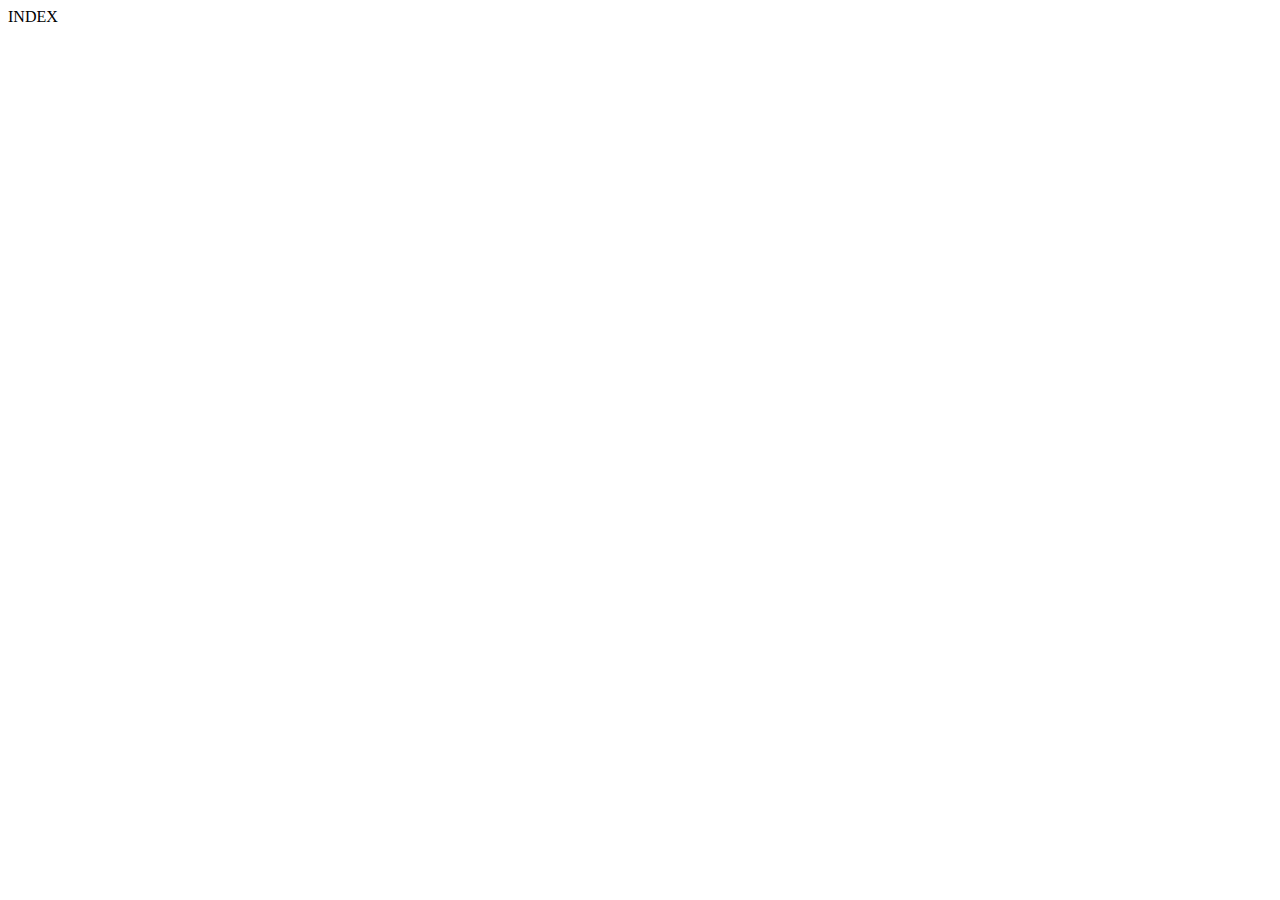
==== index.html @ c38ebdab "Add files via upload" ====
<!DOCTYPE html>
<html lang="en">
<head>
    <meta charset="UTF-8">
    <meta http-equiv="X-UA-Compatible" content="IE=edge">
    <meta name="viewport" content="width=device-width, initial-scale=1.0">
    <title>Document</title>
</head>
<body>
    INDEX
</body>
</html>
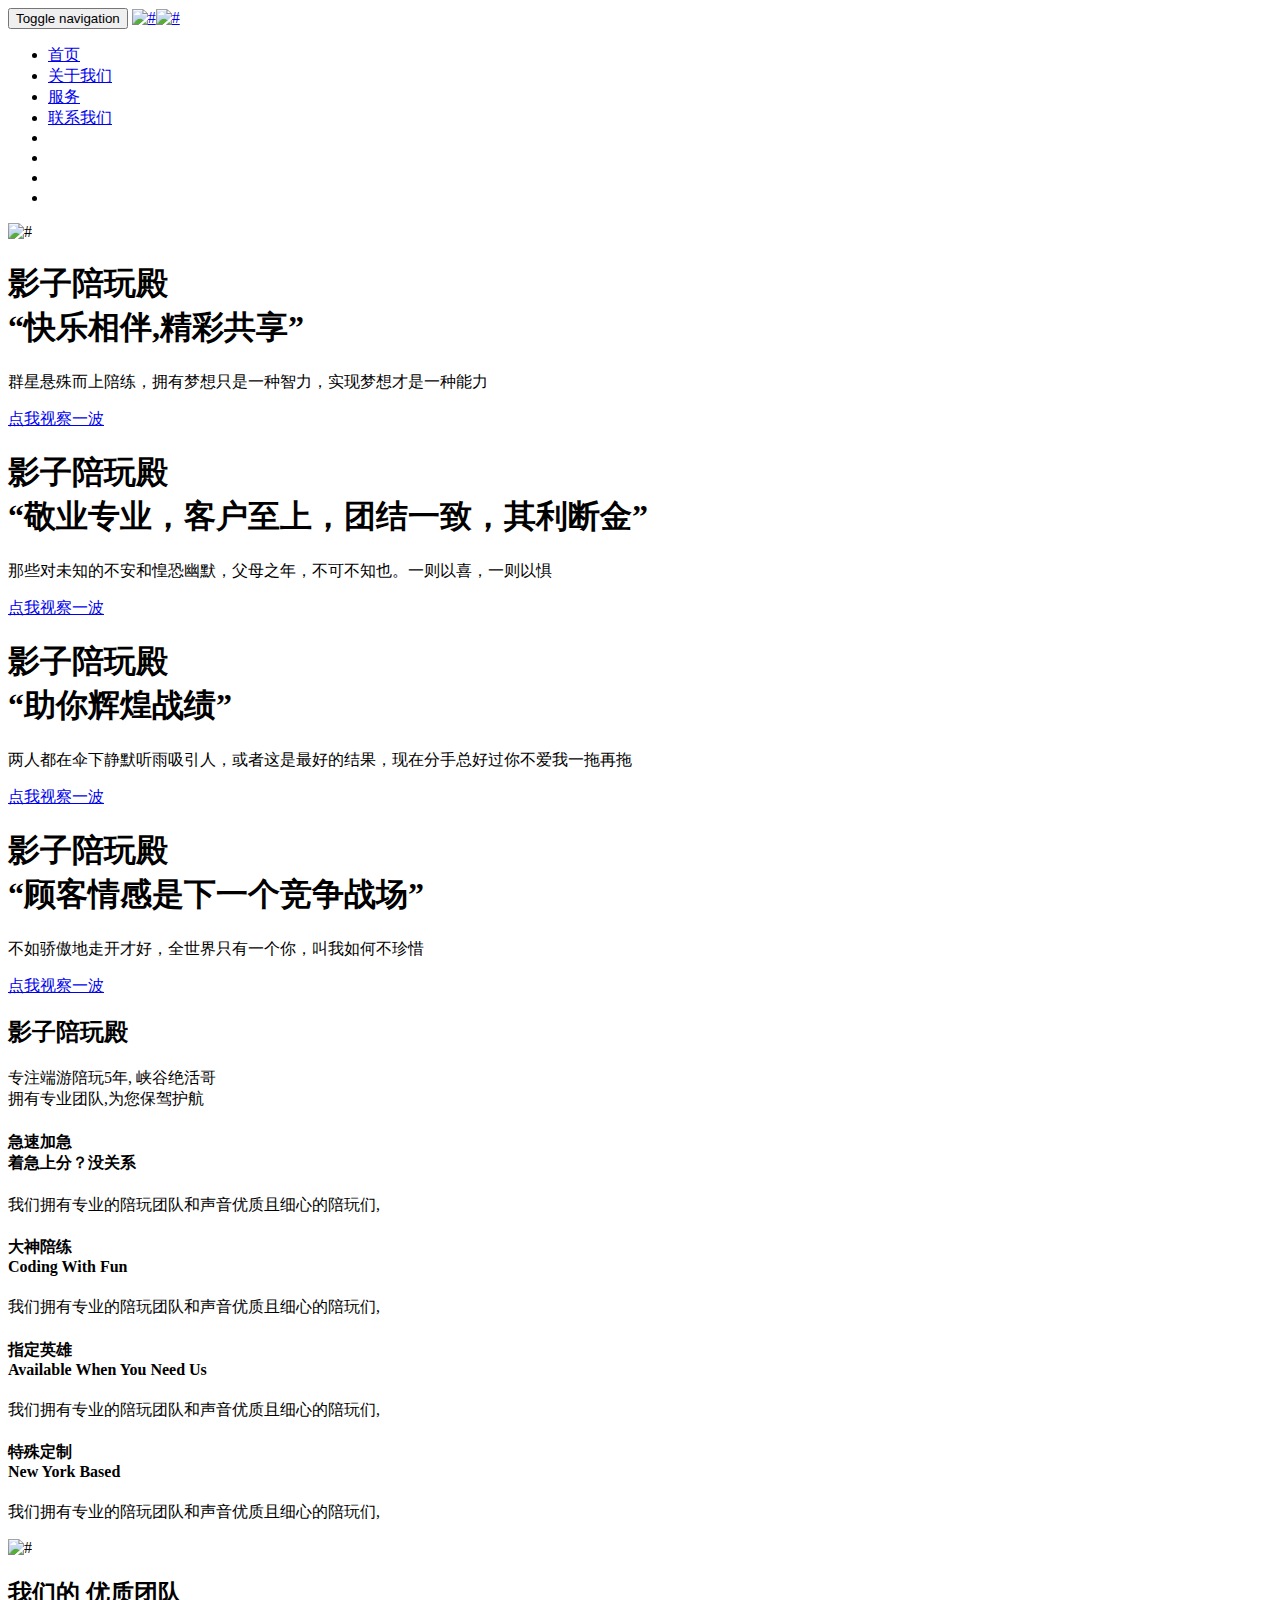
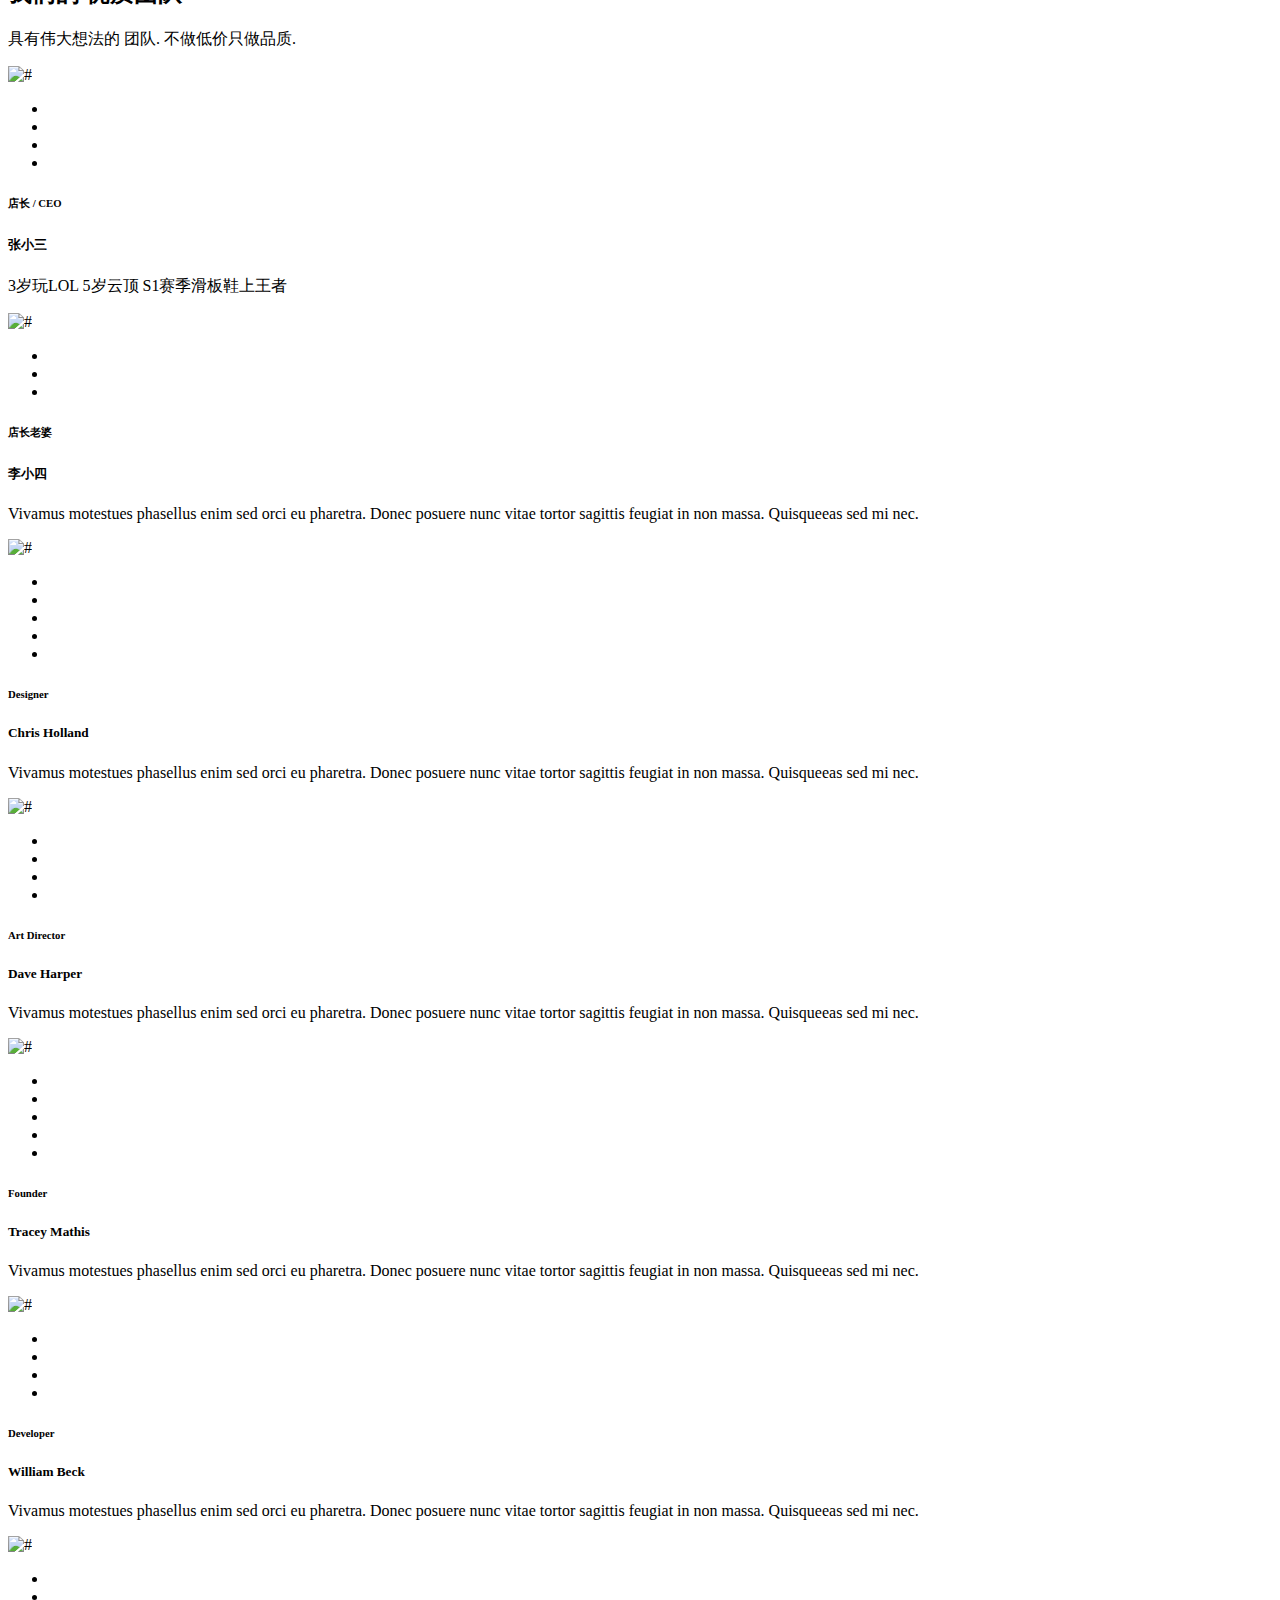
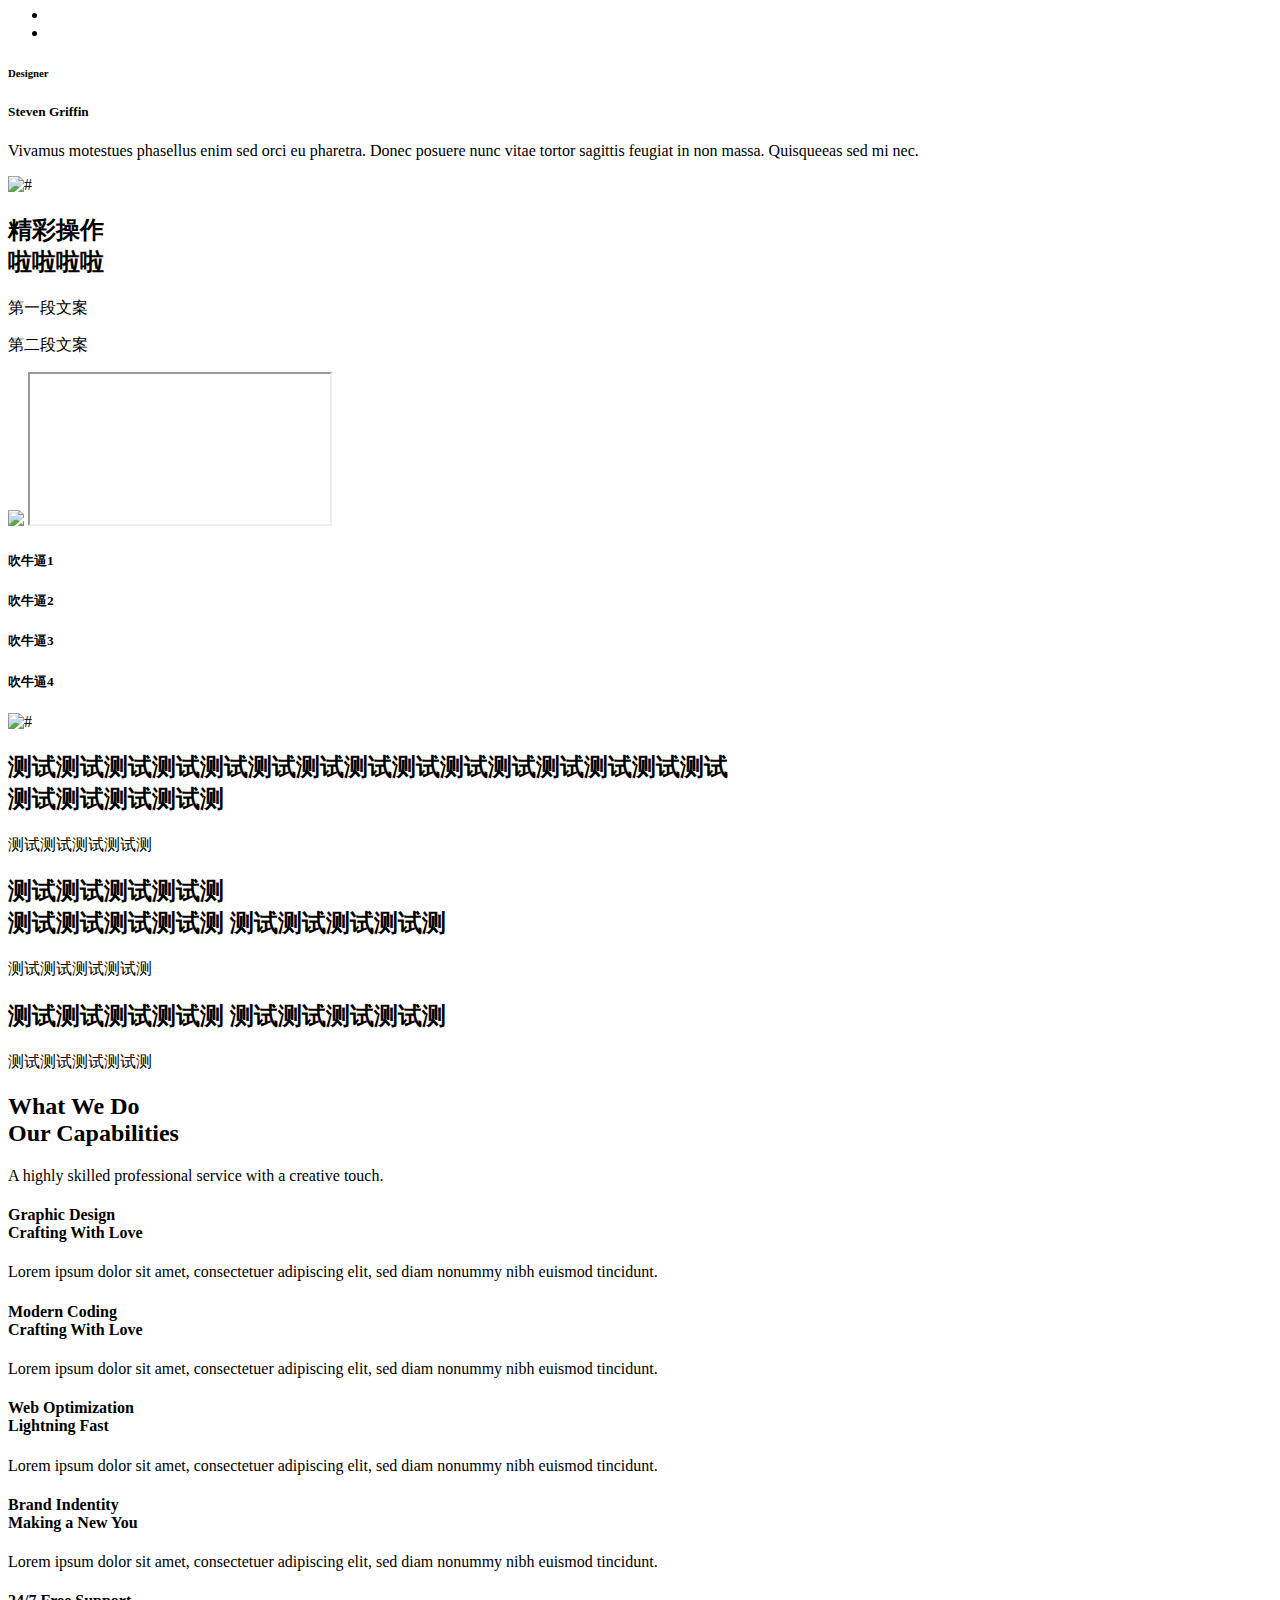
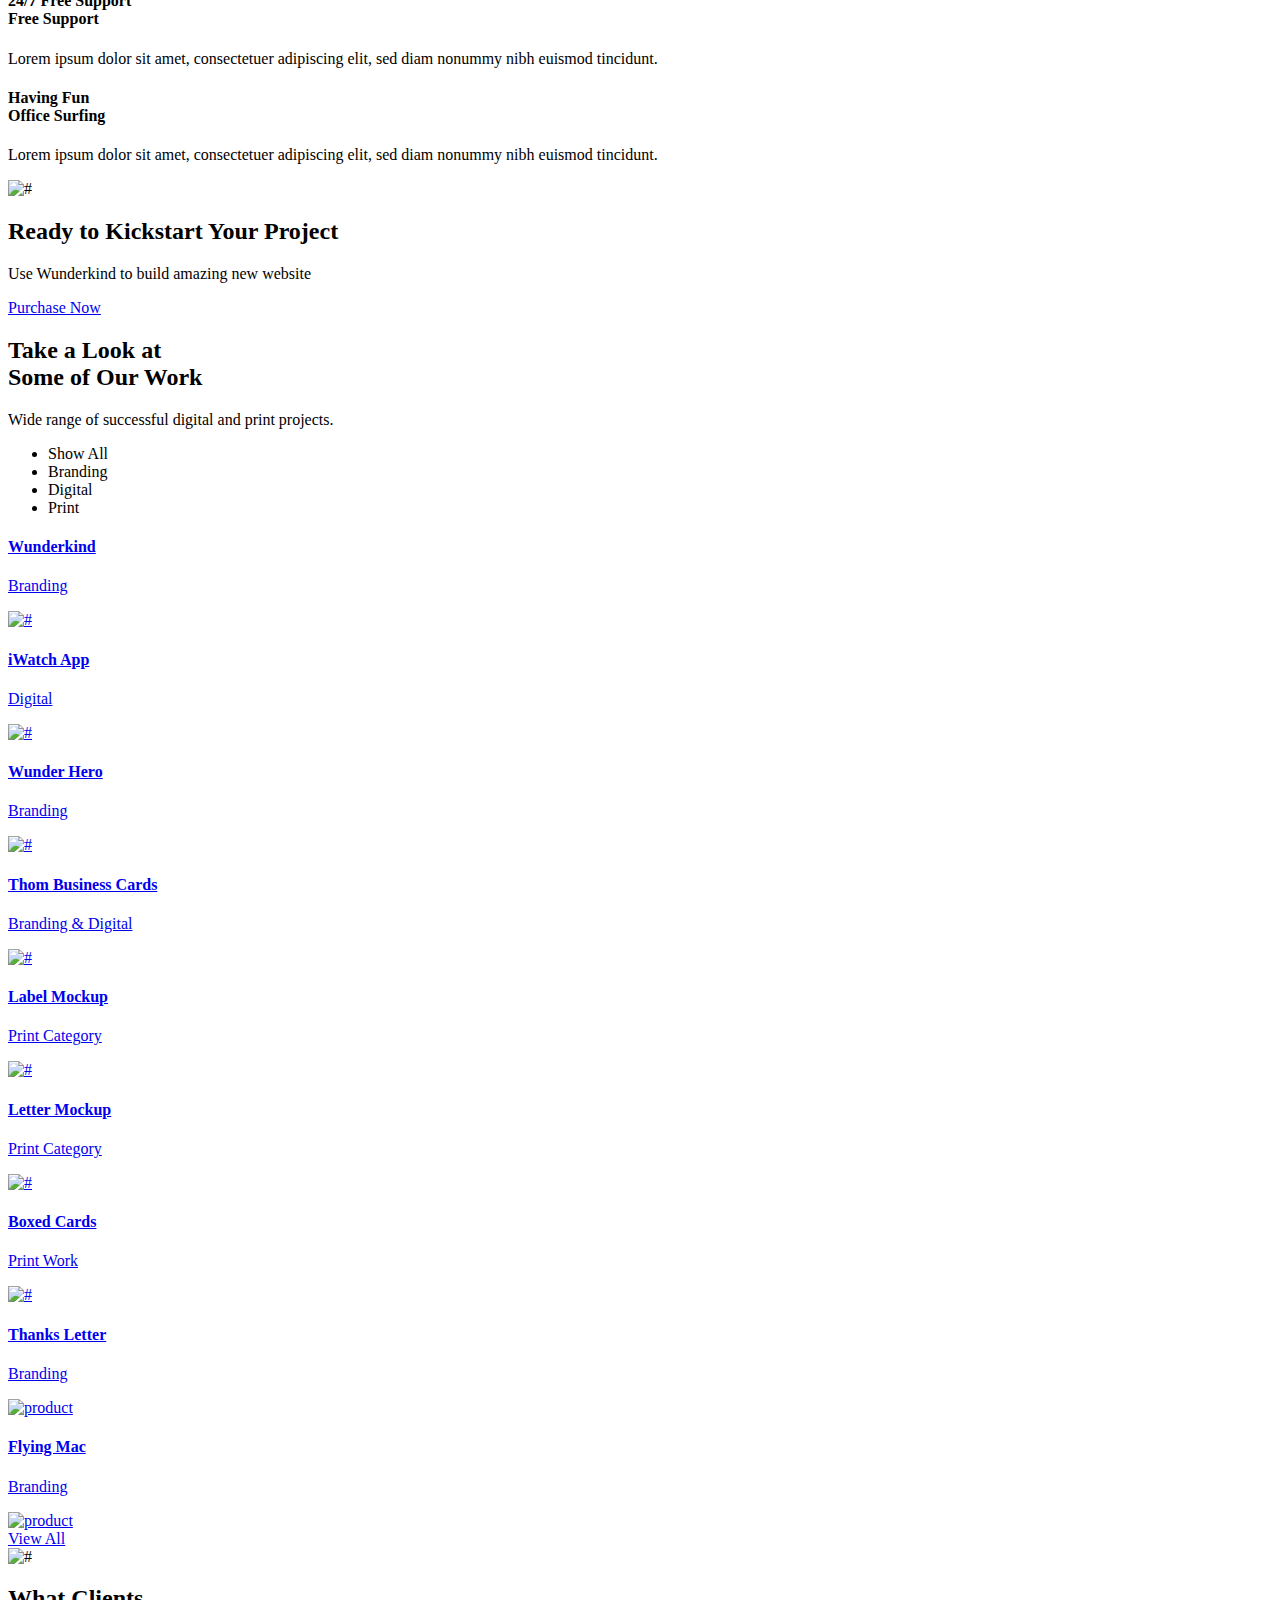
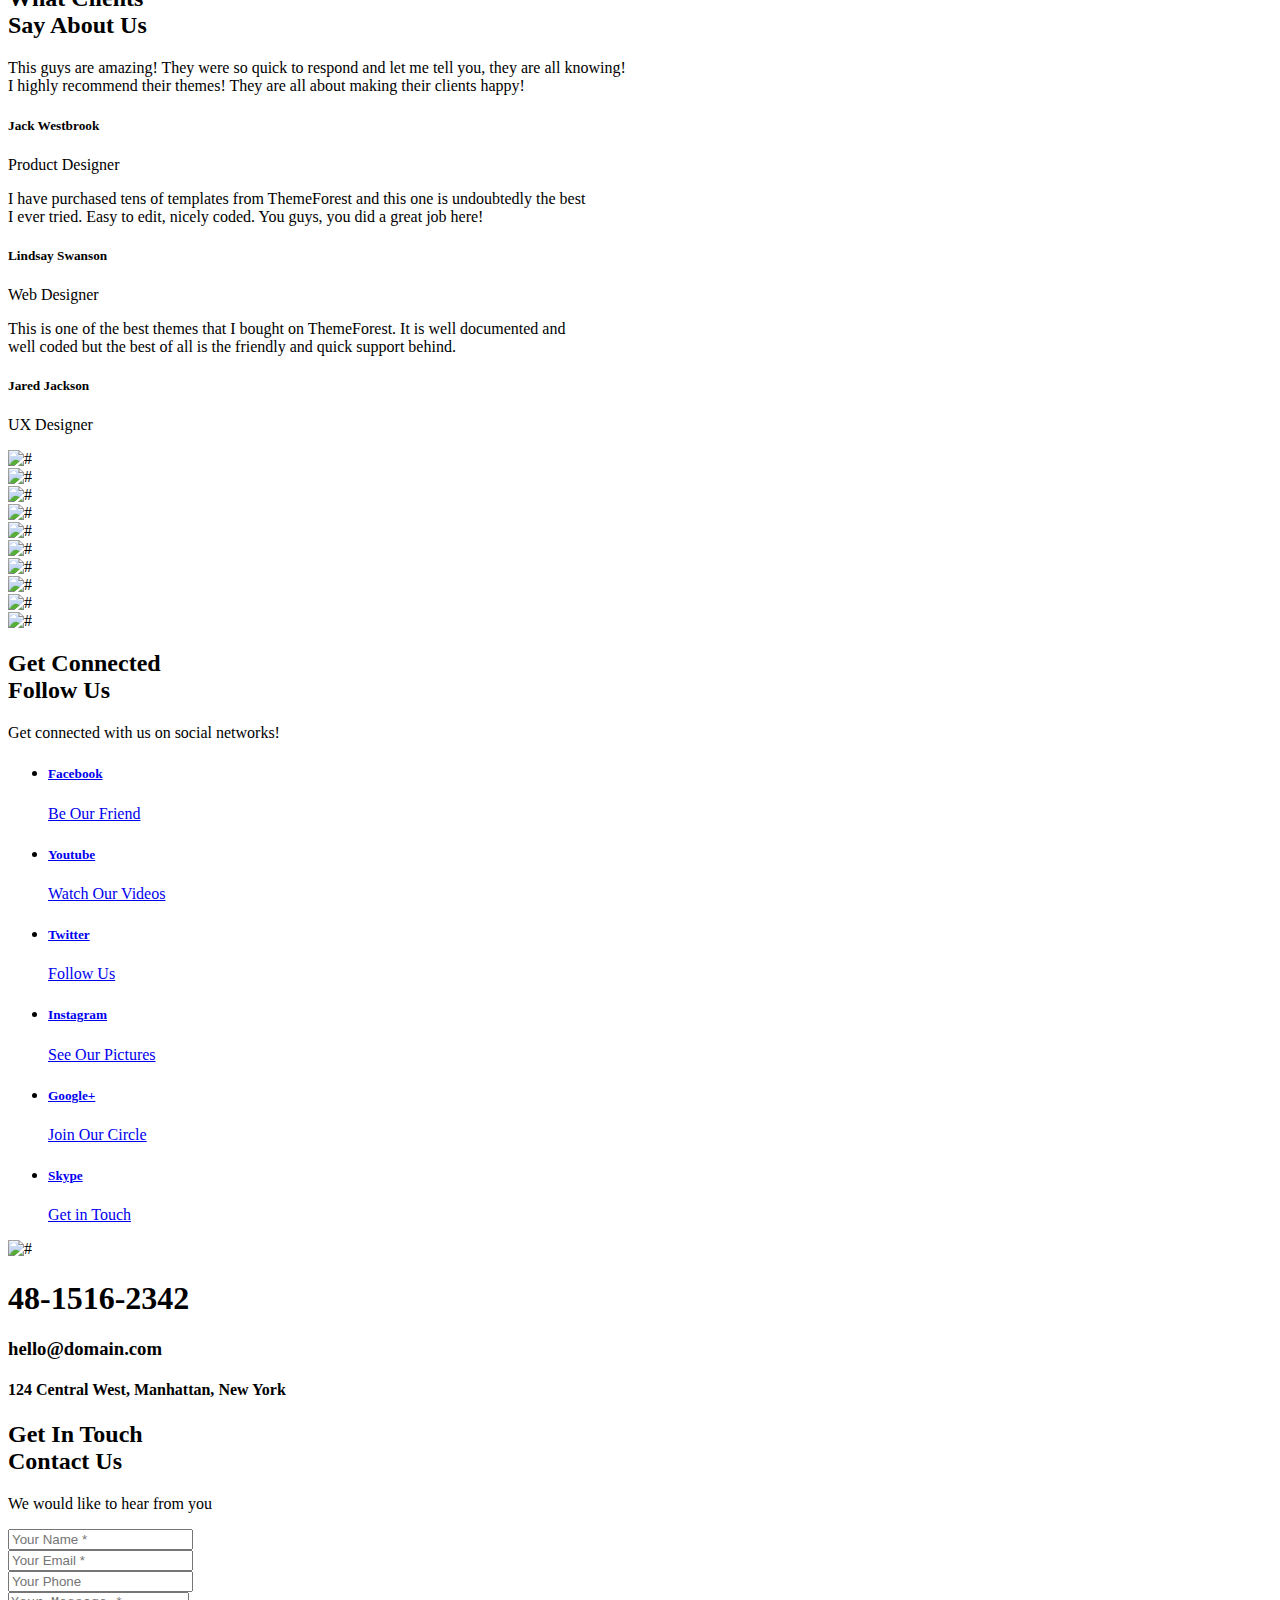
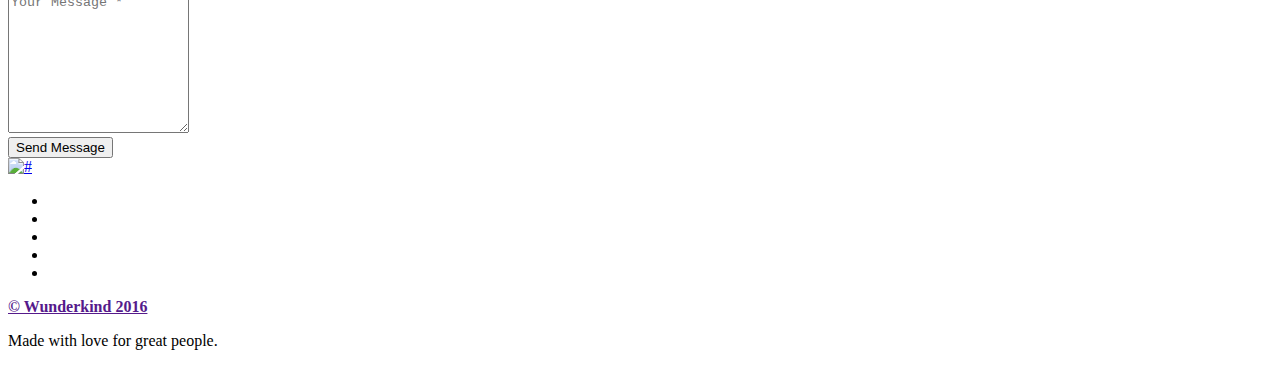
==== commit af15fe8c: "Add files via upload" ====
--- a/index.html
+++ b/index.html
@@ -1,12 +1,929 @@
-<!DOCTYPE html>
-<html lang="en">
-<head>
-    <meta charset="UTF-8">
-    <meta http-equiv="X-UA-Compatible" content="IE=edge">
-    <meta name="viewport" content="width=device-width, initial-scale=1.0">
-    <title>Document</title>
-</head>
-<body>
-    INDEX
-</body>
-</html>+﻿<!DOCTYPE html>
+<html lang="en">
+    <head>
+        <meta charset="utf-8">
+        <title>Wunderkind - Multipurpose Responsive Onepage Template</title>
+        <meta name="viewport" content="width=device-width, initial-scale=1">
+        <link href="img/assets/favicon.png" rel="icon" type="image/png">
+        <link href="css/init.css" rel="stylesheet" type="text/css">
+        <link href="css/ion-icons.min.css" rel="stylesheet" type="text/css">
+        <link href="css/etline-icons.min.css" rel="stylesheet" type="text/css">
+        <link href="css/theme.css" rel="stylesheet" type="text/css">
+        <link href="css/custom.css" rel="stylesheet" type="text/css">
+        <link href="css/colors/purple.css" rel="stylesheet" type="text/css">
+        <link href="http://fonts.googleapis.com/css?family=Montserrat:400,700%7CRaleway:400,100,200,300%7CHind:400,300" rel="stylesheet" type="text/css">
+    </head>
+    <body data-fade-in="true">
+
+        <div class="pre-loader"><div></div></div>
+
+        <!-- Start Header -->
+        <nav class="navbar nav-down" data-fullwidth="true" data-menu-style="transparent" data-animation="shrink">
+                                        <!-- Styles: light, dark, transparent, transparent-to-dark | Animation: hiding, shrink -->
+            <div class="container">
+
+                <div class="navbar-header">
+                    <div class="container">
+                        <button type="button" class="navbar-toggle collapsed" data-toggle="collapse" data-target="#navbar" aria-expanded="false" aria-controls="navbar">
+                            <span class="sr-only">Toggle navigation</span>
+                            <span class="icon-bar top-bar"></span>
+                            <span class="icon-bar middle-bar"></span>
+                            <span class="icon-bar bottom-bar"></span>
+                        </button>
+                        <a class="navbar-brand to-top" href="#"><img src="img/assets/logo-light.png" class="logo-light" alt="#"><img src="img/assets/logo-dark.png" class="logo-dark" alt="#"></a>
+                    </div>
+                </div>
+
+                <div id="navbar" class="navbar-collapse collapse">
+                    <div class="container">
+                        <ul class="nav navbar-nav menu-right">
+
+                            <!-- Each section must have corresponding ID ( #hero -> id="hero" ) -->
+                            <li><a href="#hero">首页</a></li>
+                            <li><a href="#about">关于我们</a></li>
+                            <li><a href="#services">服务</a></li>
+                            <li><a href="#contact">联系我们</a></li>
+
+                            <li class="nav-separator"></li>
+                            
+                            <li  class="nav-icon"><a href="1053062546" target="_blank"><svg t="1665237400211" class="icon" viewBox="0 0 1024 1024" version="1.1" xmlns="http://www.w3.org/2000/svg" p-id="2543" width="16" height="16"><path d="M824.8 613.2c-16-51.4-34.4-94.6-62.7-165.3C766.5 262.2 689.3 112 511.5 112 331.7 112 256.2 265.2 261 447.9c-28.4 70.8-46.7 113.7-62.7 165.3-34 109.5-23 154.8-14.6 155.8 18 2.2 70.1-82.4 70.1-82.4 0 49 25.2 112.9 79.8 159-26.4 8.1-85.7 29.9-71.6 53.8 11.4 19.3 196.2 12.3 249.5 6.3 53.3 6 238.1 13 249.5-6.3 14.1-23.8-45.3-45.7-71.6-53.8 54.6-46.2 79.8-110.1 79.8-159 0 0 52.1 84.6 70.1 82.4 8.5-1.1 19.5-46.4-14.5-155.8z" p-id="2544" fill="#ffffff"></path></svg></a></li>
+                            <li  class="nav-icon"><a href="18501316207" target="_blank"><svg t="1665237478745" class="icon" viewBox="0 0 1024 1024" version="1.1" xmlns="http://www.w3.org/2000/svg" p-id="3588" width="16" height="16"><path d="M664.250054 368.541681c10.015098 0 19.892049 0.732687 29.67281 1.795902-26.647917-122.810047-159.358451-214.077703-310.826188-214.077703-169.353083 0-308.085774 114.232694-308.085774 259.274068 0 83.708494 46.165436 152.460344 123.281791 205.78483l-30.80868 91.730191 107.688651-53.455469c38.558178 7.53665 69.459978 15.308661 107.924012 15.308661 9.66308 0 19.230993-0.470721 28.752858-1.225921-6.025227-20.36584-9.521864-41.723264-9.521864-63.862493C402.328693 476.632491 517.908058 368.541681 664.250054 368.541681zM498.62897 285.87389c23.200398 0 38.557154 15.120372 38.557154 38.061874 0 22.846334-15.356756 38.156018-38.557154 38.156018-23.107277 0-46.260603-15.309684-46.260603-38.156018C452.368366 300.994262 475.522716 285.87389 498.62897 285.87389zM283.016307 362.090758c-23.107277 0-46.402843-15.309684-46.402843-38.156018 0-22.941502 23.295566-38.061874 46.402843-38.061874 23.081695 0 38.46301 15.120372 38.46301 38.061874C321.479317 346.782098 306.098002 362.090758 283.016307 362.090758zM945.448458 606.151333c0-121.888048-123.258255-221.236753-261.683954-221.236753-146.57838 0-262.015505 99.348706-262.015505 221.236753 0 122.06508 115.437126 221.200938 262.015505 221.200938 30.66644 0 61.617359-7.609305 92.423993-15.262612l84.513836 45.786813-23.178909-76.17082C899.379213 735.776599 945.448458 674.90216 945.448458 606.151333zM598.803483 567.994292c-15.332197 0-30.807656-15.096836-30.807656-30.501688 0-15.190981 15.47546-30.477129 30.807656-30.477129 23.295566 0 38.558178 15.286148 38.558178 30.477129C637.361661 552.897456 622.099049 567.994292 598.803483 567.994292zM768.25071 567.994292c-15.213493 0-30.594809-15.096836-30.594809-30.501688 0-15.190981 15.381315-30.477129 30.594809-30.477129 23.107277 0 38.558178 15.286148 38.558178 30.477129C806.808888 552.897456 791.357987 567.994292 768.25071 567.994292z" p-id="3589" fill="#ffffff"></path></svg></a></li>
+                            <li  class="nav-icon"><a href="#" target="_blank"><svg t="1665237497901" class="icon" viewBox="0 0 1024 1024" version="1.1" xmlns="http://www.w3.org/2000/svg" p-id="4649" width="16" height="16"><path d="M919.272727 416.581818L607.418182 79.127273c-11.636364-11.636364-32.581818-11.636364-44.218182 0-6.981818 6.981818-9.309091 16.290909-9.309091 25.6v181.527272c-258.327273 0-465.454545 207.127273-465.454545 463.127273 0 62.836364 13.963636 125.672727 39.563636 183.854546 37.236364-193.163636 221.090909-339.781818 425.890909-339.781819v181.527273c-2.327273 9.309091 2.327273 18.618182 9.309091 25.6 4.654545 6.981818 13.963636 9.309091 23.272727 9.309091s18.618182-4.654545 23.272728-11.636364L919.272727 465.454545c6.981818-6.981818 9.309091-13.963636 9.309091-23.272727s-4.654545-18.618182-9.309091-25.6z" p-id="4650" fill="#ffffff"></path></svg></a></li>
+                        </ul>
+
+                    </div>
+                </div>
+            </div>
+        </nav>
+        <!-- End Header -->
+
+        <!-- Hero -->
+        <section id="hero" class="hero-fullscreen parallax" data-overlay-dark="7">
+            <div class="background-image">
+                <img src="img/backgrounds/bg-1.jpg" alt="#">
+            </div>
+
+            <div class="container">
+                <div class="row">
+
+                    <div class="hero-content-slider mt20" data-autoplay="true" data-speed="4000">
+
+                        <div>
+                            <h1>影子陪玩殿<br><strong>“快乐相伴,精彩共享”</strong></h1>
+                            <p class="lead">群星悬殊而上陪练，拥有梦想只是一种智力，实现梦想才是一种能力</p>
+                            <a href="#about" class="btn btn-lg btn-primary btn-scroll">点我视察一波 <i class="ion-heart"></i></a>
+                        </div>
+
+                        <div>
+                            <h1>影子陪玩殿<br><strong>“敬业专业，客户至上，团结一致，其利断金”</strong></h1>
+                            <p class="lead">那些对未知的不安和惶恐幽默，父母之年，不可不知也。一则以喜，一则以惧</p>
+                            <a href="#about" class="btn btn-lg btn-primary btn-scroll">点我视察一波 <i class="ion-heart"></i></a>
+                        </div>
+
+                        <div>
+                            <h1>影子陪玩殿<br><strong>“助你辉煌战绩”</strong></h1>
+                            <p class="lead">两人都在伞下静默听雨吸引人，或者这是最好的结果，现在分手总好过你不爱我一拖再拖</p>
+                            <a href="#about" class="btn btn-lg btn-primary btn-scroll">点我视察一波 <i class="ion-heart"></i></a>
+                        </div>
+
+                        <div>
+                            <h1>影子陪玩殿<br><strong>“顾客情感是下一个竞争战场”</strong></h1>
+                            <p class="lead">不如骄傲地走开才好，全世界只有一个你，叫我如何不珍惜</p>
+                            <a href="#team" class="btn btn-lg btn-primary btn-scroll">点我视察一波 <i class="ion-heart"></i></a>
+                        </div>
+
+                    </div>
+
+                </div>
+            </div>
+        </section>
+        <!-- End Hero -->
+
+        <!-- About Us -->
+        <section id="about" class="pt100 pb90">
+            <div class="container">
+                <div class="row">
+
+                    <div class="col-md-12 text-center pb20">
+                        <h2>影子陪玩殿<br><strong></strong></h2>
+                        <p class="lead">专注端游陪玩<span class="color">5年</span>, 峡谷绝活哥<br>拥有专业团队,为您保驾护航</p>
+                    </div>
+
+                    <div class="col-sm-6 feature-left">
+                        <i class="icon-telescope size-3x color"></i>
+                        <i class="icon-telescope back-icon"></i>
+                        <div class="feature-left-content">
+                            <h4><strong>急速加急</strong><br>着急上分？没关系</h4>
+                            <p>我们拥有专业的陪玩团队和声音优质且细心的陪玩们,</p>
+                        </div>
+                    </div>
+                    <div class="col-sm-6 feature-left">
+                        <i class="icon-circle-compass size-3x color"></i>
+                        <i class="icon-circle-compass back-icon"></i>
+                        <div class="feature-left-content">
+                            <h4><strong>大神陪练</strong><br>Coding With Fun</h4>
+                            <p>我们拥有专业的陪玩团队和声音优质且细心的陪玩们,</p>
+                        </div>
+                    </div>
+                    <div class="col-sm-6 feature-left">
+                        <i class="icon-genius size-3x color"></i>
+                        <i class="icon-genius back-icon"></i>
+                        <div class="feature-left-content">
+                            <h4><strong>指定英雄</strong><br>Available When You Need Us</h4>
+                            <p>我们拥有专业的陪玩团队和声音优质且细心的陪玩们,</p>
+                        </div>
+                    </div>
+                    <div class="col-sm-6 feature-left">
+                        <i class="icon-layers size-3x color"></i>
+                        <i class="icon-layers back-icon"></i>
+                        <div class="feature-left-content">
+                            <h4><strong>特殊定制</strong><br>New York Based</h4>
+                            <p>我们拥有专业的陪玩团队和声音优质且细心的陪玩们,</p>
+                        </div>
+                    </div>
+
+                </div>
+            </div>
+        </section>
+        <!-- End About Us -->
+
+        <!-- Who We Are -->
+        <section id="who-we-are" class="parallax pt40 pb40" data-overlay-dark="8">
+            <div class="background-image">
+                <img src="img/backgrounds/bg-2.jpg" alt="#">
+            </div>
+            <div class="container">
+
+            </div>
+        </section>
+        <!-- End Who We Are -->
+
+        <!-- Team -->
+        <section id="team" class="hero-fullscreen2 pt100 pb90">
+            <div class="container">
+                <div class="row">
+
+                    <div class="col-md-12 text-center">
+                        <h2>我们的<strong> 优质团队</strong></h2>
+                        <p class="lead">具有伟大想法的<span class="color"> 团队</span>. 不做低价只做品质.</p>
+                    </div>
+
+                    <div class="team-slider owl-carousel dark-pagination col-md-12">
+                        <div class="team">
+                            <div class="team-container">
+                                <div class="team-image">
+                                    <img src="img/team/1.jpg" class="img-responsive" alt="#" />
+                                </div>
+                                <div class="team-caption">
+                                    <div>
+                                        <div>
+                                            <ul>
+                                                <li class="social-icon"><a href="https://www.facebook.com/" target="_blank"><i class="ion-social-facebook"></i></a></li>
+                                                <li class="social-icon"><a href="https://www.twitter.com/" target="_blank"><i class="ion-social-twitter"></i></a></li>
+                                                <li class="social-icon"><a href="https://www.youtube.com/" target="_blank"><i class="ion-social-youtube"></i></a></li>
+                                                <li class="social-icon"><a href="https://www.linkedin.com/" target="_blank"><i class="ion-social-linkedin"></i></a></li>
+                                            </ul>
+                                        </div>
+                                    </div>
+                                </div>
+                            </div>
+                            <h6>店长 / CEO</h6>
+                            <h5>张小三</h5>
+                            <p>3岁玩LOL 5岁云顶 S1赛季滑板鞋上王者</p>
+                        </div>
+                        <div class="team">
+                            <div class="team-container">
+                                <div class="team-image">
+                                    <img src="img/team/2.jpg" class="img-responsive" alt="#" />
+                                </div>
+                                <div class="team-caption">
+                                    <div>
+                                        <div>
+                                            <ul>
+                                                <li class="social-icon"><a href="https://www.facebook.com/" target="_blank"><i class="ion-social-facebook"></i></a></li>
+                                                <li class="social-icon"><a href="https://www.twitter.com/" target="_blank"><i class="ion-social-twitter"></i></a></li>
+                                                <li class="social-icon"><a href="https://www.youtube.com/" target="_blank"><i class="ion-social-youtube"></i></a></li>
+                                            </ul>
+                                        </div>
+                                    </div>
+                                </div>
+                            </div>
+                            <h6>店长老婆</h6>
+                            <h5>李小四</h5>
+                            <p>Vivamus motestues phasellus enim sed orci eu pharetra. Donec posuere nunc vitae tortor sagittis feugiat in non massa. Quisqueeas sed mi nec.</p>
+                        </div>
+                        <div class="team">
+                            <div class="team-container">
+                                <div class="team-image">
+                                    <img src="img/team/3.jpg" class="img-responsive" alt="#" />
+                                </div>
+                                <div class="team-caption">
+                                    <div>
+                                        <div>
+                                            <ul>
+                                                <li class="social-icon"><a href="https://www.facebook.com/" target="_blank"><i class="ion-social-facebook"></i></a></li>
+                                                <li class="social-icon"><a href="https://www.twitter.com/" target="_blank"><i class="ion-social-twitter"></i></a></li>
+                                                <li class="social-icon"><a href="https://www.youtube.com/" target="_blank"><i class="ion-social-youtube"></i></a></li>
+                                                <li class="social-icon"><a href="https://www.dribbble.com/" target="_blank"><i class="ion-social-dribbble"></i></a></li>
+                                                <li class="social-icon"><a href="https://www.linkedin.com/" target="_blank"><i class="ion-social-linkedin"></i></a></li>
+                                            </ul>
+                                        </div>
+                                    </div>
+                                </div>
+                            </div>
+                            <h6>Designer</h6>
+                            <h5>Chris Holland</h5>
+                            <p>Vivamus motestues phasellus enim sed orci eu pharetra. Donec posuere nunc vitae tortor sagittis feugiat in non massa. Quisqueeas sed mi nec.</p>
+                        </div>
+                        <div class="team">
+                            <div class="team-container">
+                                <div class="team-image">
+                                    <img src="img/team/4.jpg" class="img-responsive" alt="#" />
+                                </div>
+                                <div class="team-caption">
+                                    <div>
+                                        <div>
+                                            <ul>
+                                                <li class="social-icon"><a href="https://www.facebook.com/" target="_blank"><i class="ion-social-facebook"></i></a></li>
+                                                <li class="social-icon"><a href="https://www.twitter.com/" target="_blank"><i class="ion-social-twitter"></i></a></li>
+                                                <li class="social-icon"><a href="https://www.dribbble.com/" target="_blank"><i class="ion-social-dribbble"></i></a></li>
+                                                <li class="social-icon"><a href="https://www.linkedin.com/" target="_blank"><i class="ion-social-linkedin"></i></a></li>
+                                            </ul>
+                                        </div>
+                                    </div>
+                                </div>
+                            </div>
+                            <h6>Art Director</h6>
+                            <h5>Dave Harper</h5>
+                            <p>Vivamus motestues phasellus enim sed orci eu pharetra. Donec posuere nunc vitae tortor sagittis feugiat in non massa. Quisqueeas sed mi nec.</p>
+                        </div>
+                        <div class="team">
+                            <div class="team-container">
+                                <div class="team-image">
+                                    <img src="img/team/5.jpg" class="img-responsive" alt="#" />
+                                </div>
+                                <div class="team-caption">
+                                    <div>
+                                        <div>
+                                            <ul>
+                                                <li class="social-icon"><a href="https://www.facebook.com/" target="_blank"><i class="ion-social-facebook"></i></a></li>
+                                                <li class="social-icon"><a href="https://www.twitter.com/" target="_blank"><i class="ion-social-twitter"></i></a></li>
+                                                <li class="social-icon"><a href="https://www.youtube.com/" target="_blank"><i class="ion-social-youtube"></i></a></li>
+                                                <li class="social-icon"><a href="https://www.dribbble.com/" target="_blank"><i class="ion-social-dribbble"></i></a></li>
+                                                <li class="social-icon"><a href="https://www.linkedin.com/" target="_blank"><i class="ion-social-linkedin"></i></a></li>
+                                            </ul>
+                                        </div>
+                                    </div>
+                                </div>
+                            </div>
+                            <h6>Founder</h6>
+                            <h5>Tracey Mathis</h5>
+                            <p>Vivamus motestues phasellus enim sed orci eu pharetra. Donec posuere nunc vitae tortor sagittis feugiat in non massa. Quisqueeas sed mi nec.</p>
+                        </div>
+                        <div class="team">
+                            <div class="team-container">
+                                <div class="team-image">
+                                    <img src="img/team/6.jpg" class="img-responsive" alt="#" />
+                                </div>
+                                <div class="team-caption">
+                                    <div>
+                                        <div>
+                                            <ul>
+                                                <li class="social-icon"><a href="https://www.facebook.com/" target="_blank"><i class="ion-social-facebook"></i></a></li>
+                                                <li class="social-icon"><a href="https://www.twitter.com/" target="_blank"><i class="ion-social-twitter"></i></a></li>
+                                                <li class="social-icon"><a href="https://www.youtube.com/" target="_blank"><i class="ion-social-youtube"></i></a></li>
+                                                <li class="social-icon"><a href="https://www.linkedin.com/" target="_blank"><i class="ion-social-linkedin"></i></a></li>
+                                            </ul>
+                                        </div>
+                                    </div>
+                                </div>
+                            </div>
+                            <h6>Developer</h6>
+                            <h5>William Beck</h5>
+                            <p>Vivamus motestues phasellus enim sed orci eu pharetra. Donec posuere nunc vitae tortor sagittis feugiat in non massa. Quisqueeas sed mi nec.</p>
+                        </div>
+                        <div class="team">
+                            <div class="team-container">
+                                <div class="team-image">
+                                    <img src="img/team/7.jpg" class="img-responsive" alt="#" />
+                                </div>
+                                <div class="team-caption">
+                                    <div>
+                                        <div>
+                                            <ul>
+                                                <li class="social-icon"><a href="https://www.facebook.com/" target="_blank"><i class="ion-social-facebook"></i></a></li>
+                                                <li class="social-icon"><a href="https://www.twitter.com/" target="_blank"><i class="ion-social-twitter"></i></a></li>
+                                                <li class="social-icon"><a href="https://www.youtube.com/" target="_blank"><i class="ion-social-youtube"></i></a></li>
+                                                <li class="social-icon"><a href="https://www.linkedin.com/" target="_blank"><i class="ion-social-linkedin"></i></a></li>
+                                            </ul>
+                                        </div>
+                                    </div>
+                                </div>
+                            </div>
+                            <h6>Designer</h6>
+                            <h5>Steven Griffin</h5>
+                            <p>Vivamus motestues phasellus enim sed orci eu pharetra. Donec posuere nunc vitae tortor sagittis feugiat in non massa. Quisqueeas sed mi nec.</p>
+                        </div>
+                    </div>
+
+                </div>
+            </div>
+        </section>
+        <!-- End Team -->
+
+        <!-- Video Section -->
+        <section class="parallax pt40 pb40" data-overlay-light="9">
+            <div class="background-image">
+                <img src="img/backgrounds/bg-3.jpg" alt="#">
+            </div>
+            <div class="container">
+                <div class="row vertical-align">
+
+                    <div class="col-md-6 pr30 mt40 mb40">
+                        <h2><strong>精彩操作</strong><br>啦啦啦啦</h2>
+                        <p>第一段文案</p>
+                        <p>第二段文案</p>
+                    </div>
+
+                    <div class="col-md-6 mt50 mb50">
+                        <div class="video-container">
+                            <img src="img/video/thumbnail-youtube.jpg" />
+                            <iframe data-video-embed="https://player.bilibili.com/player.html?aid=857139376&bvid=BV1SV4y1s7Z3&cid=808074172"></iframe>
+                        </div>
+                    </div>
+
+                </div>
+            </div>
+        </section>
+        <!-- End Video Section -->
+
+        <!-- Fun Facts -->
+        <section id="fun-facts" data-animate="true">
+            <div class="container-fluid">
+                <div class="row">
+
+                    <div class="col-sm-3 counter">
+                        <h1 class="bold" data-count="4246"></h1>
+                        <h5>吹牛逼1</h5>
+                    </div>
+                    <div class="col-sm-3 counter">
+                        <h1 class="bold" data-count="618"></h1>
+                        <h5>吹牛逼2</h5>
+                    </div>
+                    <div class="col-sm-3 counter">
+                        <h1 class="bold" data-count="240"></h1>
+                        <h5>吹牛逼3</h5>
+                    </div>
+                    <div class="col-sm-3 counter">
+                        <h1 class="bold" data-count="96"></h1>
+                        <h5>吹牛逼4</h5>
+                    </div>
+
+                </div>
+            </div>
+        </section>
+        <!-- End Fun Facts -->
+
+        <!-- Quotes -->
+        <section id="quotes" class="parallax pt100 pb90" data-overlay-dark="8">
+            <div class="background-image">
+                <img src="img/backgrounds/bg-4.jpg" alt="#">
+            </div>
+            <div class="container">
+                <div class="row">
+
+                    <div class="col-md-12">
+                        <div class="quote-slider navigation-thin container white text-center" data-autoplay="true" data-speed="2000">
+                            <div>
+                                <h2>
+                                    <i class="vossen-quote color"></i>
+                                    测试测试测试测试测试测试测试测试测试<strong>测试测试测试测试测试测试</strong><br>测试测试测试测试测
+                                    <i class="vossen-quote color"></i>
+                                </h2>
+                                <p class="label label-primary">测试测试测试测试测</p>
+                            </div>
+                            <div>
+                                <h2>
+                                    <i class="vossen-quote color"></i>
+                                    测试测试测试测试测<br>测试测试测试测试测 <strong>测试测试测试测试测</strong>
+                                    <i class="vossen-quote color"></i>
+                                </h2>
+                                <p class="label label-primary">测试测试测试测试测</p>
+                            </div>
+                            <div>
+                                <h2>
+                                    <i class="vossen-quote color"></i>
+                                        <strong>测试测试测试测试测</strong> 测试测试测试测试测
+                                    <i class="vossen-quote color"></i>
+                                </h2>
+                                <p class="label label-primary">测试测试测试测试测</p>
+                            </div>
+                        </div>
+                    </div>
+
+                </div>
+            </div>
+        </section>
+        <!-- End Quotes -->
+
+        <!-- Services -->
+        <section id="services" class="pt100 pb90">
+            <div class="container">
+                <div class="row">
+
+                    <div class="col-md-12 text-center pb20">
+                        <h2 class="">What We Do<br><strong>Our Capabilities</strong></h2>
+                        <p class="lead">A highly skilled professional service with a <span class="color">creative touch</span>.</p>
+                    </div>
+
+                    <div class="col-md-4 col-sm-6 feature-left">
+                        <i class="icon-telescope size-3x color"></i>
+                        <i class="icon-telescope back-icon"></i>
+                        <div class="feature-left-content">
+                            <h4><strong>Graphic Design</strong><br>Crafting With Love</h4>
+                            <p>Lorem ipsum dolor sit amet, consectetuer adipiscing elit, sed diam nonummy nibh euismod tincidunt.</p>
+                        </div>
+                    </div>
+                    <div class="col-md-4 col-sm-6 feature-left">
+                        <i class="icon-circle-compass size-3x color"></i>
+                        <i class="icon-circle-compass back-icon"></i>
+                        <div class="feature-left-content">
+                            <h4><strong>Modern Coding</strong><br>Crafting With Love</h4>
+                            <p>Lorem ipsum dolor sit amet, consectetuer adipiscing elit, sed diam nonummy nibh euismod tincidunt.</p>
+                        </div>
+                    </div>
+                    <div class="col-md-4 col-sm-6 feature-left">
+                        <i class="icon-genius size-3x color"></i>
+                        <i class="icon-genius back-icon"></i>
+                        <div class="feature-left-content">
+                            <h4><strong>Web Optimization</strong><br>Lightning Fast</h4>
+                            <p>Lorem ipsum dolor sit amet, consectetuer adipiscing elit, sed diam nonummy nibh euismod tincidunt.</p>
+                        </div>
+                    </div>
+
+                    <div class="col-md-4 col-sm-6 feature-left">
+                        <i class="icon-layers size-3x color"></i>
+                        <i class="icon-layers back-icon"></i>
+                        <div class="feature-left-content">
+                            <h4><strong>Brand Indentity</strong><br>Making a New You</h4>
+                            <p>Lorem ipsum dolor sit amet, consectetuer adipiscing elit, sed diam nonummy nibh euismod tincidunt.</p>
+                        </div>
+                    </div>
+                    <div class="col-md-4 col-sm-6 feature-left">
+                        <i class="icon-gears size-3x color"></i>
+                        <i class="icon-gears back-icon"></i>
+                        <div class="feature-left-content">
+                            <h4><strong>24/7 Free Support</strong><br>Free Support</h4>
+                            <p>Lorem ipsum dolor sit amet, consectetuer adipiscing elit, sed diam nonummy nibh euismod tincidunt.</p>
+                        </div>
+                    </div>
+                    <div class="col-md-4 col-sm-6 feature-left">
+                        <i class="icon-globe size-3x color"></i>
+                        <i class="icon-globe back-icon"></i>
+                        <div class="feature-left-content">
+                            <h4><strong>Having Fun</strong><br>Office Surfing</h4>
+                            <p>Lorem ipsum dolor sit amet, consectetuer adipiscing elit, sed diam nonummy nibh euismod tincidunt.</p>
+                        </div>
+                    </div>
+
+                </div>
+            </div>
+        </section>
+        <!-- End Services -->
+
+        <!-- Callout -->
+        <section class="parallax light bg-img-9" data-overlay-light="9">
+            <div class="background-image">
+                <img src="img/backgrounds/bg-5.jpg" alt="#">
+            </div>
+            <div class="container pt100 pb100">
+                <div class="row pt20">
+
+                    <div class="col-md-12 text-center">
+                        <h2>Ready to <span class="bold">Kickstart</span> Your Project</h2>
+                        <p class="lead">Use Wunderkind to build <span class="color">amazing</span> new website</p>
+                        <a href="?ref=VossenDesign" target="_blank" class="btn btn-md btn-primary btn-appear mt30"><span>Purchase Now <i class="ion-checkmark"></i></span></a>
+                    </div>
+
+                </div>
+            </div>
+        </section>
+        <!-- End Callout -->
+
+        <!-- Portfolio -->
+        <section id="works" class="pt100 pb110">
+            <div class="container">
+                <div class="row text-center">
+
+                    <div class="col-md-12 text-center pb20">
+                        <h2>Take a Look at<br><strong>Some of Our Work</strong></h2>
+                        <p class="lead">Wide range of <span class="color">successful</span> digital and print projects.</p>
+                    </div>
+
+                    <div class="portfolio" data-gap="20"><!-- Values: 10, 15, 20, 25, 30 and 35 -->
+
+                        <!-- Portfolio Category Filters -->
+                        <ul class="vossen-portfolio-filters" data-initial-filter="*">
+                            <li data-filter="*">Show All</li>
+                            <li data-filter="Branding">Branding</li>
+                            <li data-filter="Digital">Digital</li>
+                            <li data-filter="Print">Print</li>
+                        </ul>
+
+                        <!-- Portfolio Items Container-->
+                        <div class="vossen-portfolio">
+
+                            <!-- Portfolio Item -->
+                            <div class="col-md-4 col-sm-6" data-filter="Branding">
+                                <a href="project-slides.html">
+                                    <div class="portfolio-item">
+                                        <div class="item-caption">
+                                            <h4>Wunderkind</h4>
+                                            <p>Branding</p>
+                                        </div>
+                                        <div class="item-image">
+                                            <img alt="#" src="img/portfolio/1.jpg" />
+                                        </div>
+                                    </div>
+                                </a>
+                            </div>
+                            <!-- Portfolio Item -->
+                            <div class="col-md-4 col-sm-6" data-filter="Digital">
+                                <a href="project-slides.html">
+                                    <div class="portfolio-item">
+                                        <div class="item-caption">
+                                            <h4>iWatch App</h4>
+                                            <p>Digital</p>
+                                        </div>
+                                        <div class="item-image">
+                                            <img alt="#" src="img/portfolio/2.jpg" />
+                                        </div>
+                                    </div>
+                                </a>
+                            </div>
+                            <!-- Portfolio Item -->
+                            <div class="col-md-4 col-sm-12" data-filter="Branding Digital">
+                                <a href="project-slides.html">
+                                    <div class="portfolio-item">
+                                        <div class="item-caption">
+                                            <h4>Wunder Hero</h4>
+                                            <p>Branding</p>
+                                        </div>
+                                        <div class="item-image">
+                                            <img alt="#" src="img/portfolio/3.jpg" />
+                                        </div>
+                                    </div>
+                                </a>
+                            </div>
+                            <!-- Portfolio Item -->
+                            <div class="col-md-8 col-sm-6" data-filter="Branding">
+                                <a href="project-slides.html">
+                                    <div class="portfolio-item">
+                                        <div class="item-caption">
+                                            <h4>Thom Business Cards</h4>
+                                            <p>Branding &amp; Digital</p>
+                                        </div>
+                                        <div class="item-image">
+                                            <img alt="#" src="img/portfolio/4.jpg" />
+                                        </div>
+                                    </div>
+                                </a>
+                            </div>
+                            <!-- Portfolio Item -->
+                            <div class="col-md-4 col-sm-6" data-filter="Print Digital">
+                                <a href="project-slides.html">
+                                    <div class="portfolio-item">
+                                        <div class="item-caption">
+                                            <h4>Label Mockup</h4>
+                                            <p>Print Category</p>
+                                        </div>
+                                        <div class="item-image">
+                                            <img alt="#" src="img/portfolio/5.jpg" />
+                                        </div>
+                                    </div>
+                                </a>
+                            </div>
+                            <!-- Portfolio Item -->
+                            <div class="col-md-4 col-sm-6" data-filter="Print">
+                                <a href="project-slides.html">
+                                    <div class="portfolio-item">
+                                        <div class="item-caption">
+                                            <h4>Letter Mockup</h4>
+                                            <p>Print Category</p>
+                                        </div>
+                                        <div class="item-image">
+                                            <img alt="#" src="img/portfolio/6.jpg" />
+                                        </div>
+                                    </div>
+                                </a>
+                            </div>
+                            <!-- Portfolio Item -->
+                            <div class="col-md-4 col-sm-6" data-filter="Print">
+                                <a href="project-slides.html">
+                                    <div class="portfolio-item">
+                                        <div class="item-caption">
+                                            <h4>Boxed Cards</h4>
+                                            <p>Print Work</p>
+                                        </div>
+                                        <div class="item-image">
+                                            <img alt="#" src="img/portfolio/7.jpg" />
+                                        </div>
+                                    </div>
+                                </a>
+                            </div>
+                            <!-- Portfolio Item -->
+                            <div class="col-md-4 col-sm-6" data-filter="Branding">
+                                <a href="project-gallery.html">
+                                    <div class="portfolio-item">
+                                        <div class="item-caption">
+                                            <h4>Thanks Letter</h4>
+                                            <p>Branding</p>
+                                        </div>
+                                        <div class="item-image">
+                                            <img alt="product" src="img/portfolio/8.jpg" />
+                                        </div>
+                                    </div>
+                                </a>
+                            </div>
+                            <!-- Portfolio Item -->
+                            <div class="col-md-4 col-sm-6" data-filter="Branding Digital">
+                                <a href="project-slides.html">
+                                    <div class="portfolio-item">
+                                        <div class="item-caption">
+                                            <h4>Flying Mac</h4>
+                                            <p>Branding</p>
+                                        </div>
+                                        <div class="item-image">
+                                            <img alt="product" src="img/portfolio/9.jpg" />
+                                        </div>
+                                    </div>
+                                </a>
+                            </div>
+                        </div>
+
+                    </div>
+
+                    <a href="portfolio-contained.html" class="btn btn-md btn-light btn-appear mt30"><span>View All <i class="ion-arrow-right-c"></i></span></a>
+
+                </div>
+            </div>
+        </section>
+        <!-- End Portfolio -->
+
+        <!-- Testimonials -->
+        <section id="testimonials" class="parallax pt100 pb90" data-overlay-dark="9">
+            <div class="background-image">
+                <img src="img/backgrounds/bg-6.jpg" alt="#">
+            </div>
+            <div class="container">
+                <div class="row">
+
+                    <div class="col-md-12 text-center pb20">
+                        <h2>What Clients<br><strong>Say About Us</strong></h2>
+                    </div>
+
+                    <div class="col-md-12 text-center">
+
+                        <div class="testimonials quote-icons" data-autoplay="false" data-speed="4000">
+
+                            <!-- Testimonial One -->
+                            <div>
+                                <p>
+                                    <i class="vossen-quote color"></i>
+                                    This guys are amazing! They were so quick to respond and let me tell you, they are all knowing!<br><span class="color">I highly recommend</span> their themes! They are all about making their clients happy!
+                                    <i class="vossen-quote color"></i>
+                                </p>
+                                <h5><strong>Jack Westbrook</strong></h5>
+                                <p class="occupation">Product Designer</p>
+                            </div>
+                            <!-- Testimonial Two -->
+                            <div>
+                                <p>
+                                    <i class="vossen-quote color"></i>
+                                    I have purchased tens of templates from ThemeForest and this one is undoubtedly the best<br>I ever tried. <span class="color">Easy to edit,</span> nicely coded. You guys, you did a great job here!
+                                    <i class="vossen-quote color"></i>
+                                </p>
+                                <h5><strong>Lindsay Swanson</strong></h5>
+                                <p class="occupation">Web Designer</p>
+                            </div>
+                            <!-- Testimonial Three -->
+                            <div>
+                                <p>
+                                    <i class="vossen-quote color"></i>
+                                    This is one of the best themes that I bought on ThemeForest. It is well documented and <br>well coded but the best of all is the <span class="color">friendly and quick support</span> behind.
+                                    <i class="vossen-quote color"></i>
+                                </p>
+                                <h5><strong>Jared Jackson</strong></h5>
+                                <p class="occupation">UX Designer</p>
+                            </div>
+
+                        </div>
+
+                    </div>
+
+                </div>
+            </div>
+        </section>
+        <!-- End Testimonials -->
+
+        <!-- Clients Section -->
+        <section class="pt70 pb70">
+            <div class="container">
+                <div class="row">
+
+                    <div class="clients-slider" data-autoplay="false" data-speed="4000">
+                        <div><img src="img/clients/1.png" class=" " alt="#"></div>
+                        <div><img src="img/clients/2.png" class="img-responsive" alt="#"></div>
+                        <div><img src="img/clients/3.png" class="img-responsive" alt="#"></div>
+                        <div><img src="img/clients/4.png" class="img-responsive" alt="#"></div>
+                        <div><img src="img/clients/5.png" class="img-responsive" alt="#"></div>
+                        <div><img src="img/clients/6.png" class="img-responsive" alt="#"></div>
+                        <div><img src="img/clients/7.png" class="img-responsive" alt="#"></div>
+                        <div><img src="img/clients/8.png" class="img-responsive" alt="#"></div>
+                        <div><img src="img/clients/9.png" class="img-responsive" alt="#"></div>
+                    </div>
+
+                </div>
+            </div>
+        </section>
+        <!-- End Clients -->
+
+        <!-- Get Connected -->
+        <section class="parallax pt100 pb100" data-overlay-dark="9">
+            <div class="background-image">
+                <img src="img/backgrounds/bg-7.jpg" alt="#">
+            </div>
+            <div class="container">
+                <div class="row">
+
+                    <div class="col-sm-8 mr-auto text-center">
+                        <h2>Get Connected<br><strong>Follow Us</strong></h2>
+                        <p class="lead">Get connected with us on social networks!</p>
+                    </div>
+
+                    <div class="col-md-12">
+                        <ul class="connected-icons social-icons">
+
+                            <li class="connected-icon">
+                                <a target="_blank" href="#">
+                                    <i class="ion-social-facebook"></i>
+                                    <h5>Facebook</h5>
+                                    <p>Be Our Friend</p>
+                                </a>
+                            </li>
+
+                            <li class="connected-icon">
+                                <a target="_blank" href="#">
+                                    <i class="ion-social-youtube"></i>
+                                    <h5>Youtube</h5>
+                                    <p>Watch Our Videos</p>
+                                </a>
+                            </li>
+
+                            <li class="connected-icon">
+                                <a target="_blank" href="#">
+                                    <i class="ion-social-twitter"></i>
+                                    <h5>Twitter</h5>
+                                    <p>Follow Us</p>
+                                </a>
+                            </li>
+
+                            <li class="connected-icon">
+                                <a target="_blank" href="#">
+                                    <i class="ion-social-instagram"></i>
+                                    <h5>Instagram</h5>
+                                    <p>See Our Pictures</p>
+                                </a>
+                            </li>
+
+                            <li class="connected-icon">
+                                <a target="_blank" href="#">
+                                    <i class="ion-social-googleplus"></i>
+                                    <h5>Google+</h5>
+                                    <p>Join Our Circle</p>
+                                </a>
+                            </li>
+
+                            <li class="connected-icon">
+                                <a target="_blank" href="#">
+                                    <i class="ion-social-skype"></i>
+                                    <h5>Skype</h5>
+                                    <p>Get in Touch</p>
+                                </a>
+                            </li>
+
+                        </ul>
+                    </div>
+                </div>
+            </div>
+        </section>
+        <!-- End Get Connected -->
+
+        <!-- Start Price List -->
+        <section class="pt100 pb100 pricing-1">
+            <div class="container">
+
+            </div>
+        </section>
+        <!-- End Price List -->
+
+        <!-- Contact Info -->
+        <section class="parallax pt110 pb70" data-overlay-dark="8">
+            <div class="background-image">
+                <img src="img/backgrounds/bg-8.jpg" alt="#">
+            </div>
+            <div class="container">
+                <div class="row">
+
+                    <div class="col-md-12 details white text-center">
+                        <div class="phone-number mb10">
+                            <h1 class="bold">48-1516-2342</h1>
+                        </div>
+                        <div class="col-lg-12">
+                            <h3>hello@<span class="color">domain.com</span></h3>
+                            <h4>124 Central West, Manhattan, <span class="color">New York</span></h4>
+                        </div>
+                    </div>
+
+                </div>
+            </div>
+        </section>
+        <!-- End Contact Info -->
+
+        <!-- Contact Form -->
+        <section id="contact" class="pt120 pb100">
+            <div class="container">
+                <div class="row">
+
+                    <div class="col-md-12 text-center pb20">
+                        <h2>Get In Touch<br><strong>Contact Us</strong></h2>
+                        <p class="lead">We would like to <span class="color">hear from you</span></p>
+                    </div>
+
+                    <div class="col-md-8 col-md-offset-2 contact box-style">
+                        <div id="message-info"></div>
+                        <!-- Forms can be functional only on server. Upload to your server when testing. -->
+                        <form id="contactform" method="post">
+
+                            <div class="col-sm-12">
+                                <input name="name" id="name" placeholder="Your Name *"/>
+                            </div>
+                            <div class="col-sm-6">
+                                <input name="email" id="email" placeholder="Your Email *"/>
+                            </div>
+                            <div class="col-sm-6">
+                                <input name="phone" id="phone" placeholder="Your Phone"/>
+                            </div>
+                            <div class="col-sm-12">
+                                <textarea name="message" rows="9" id="message" placeholder="Your Message *"></textarea>
+                            </div>
+                            <div class="col-md-12">
+                                <input type="submit" class="submit btn btn-lg btn-primary" id="submit" value="Send Message"/>
+                            </div>
+
+                        </form>
+                    </div>
+
+                </div>
+            </div>
+        </section>
+        <!-- End Contact Form -->
+
+        <!-- Google Map -->
+        <section
+            id="vossen-map"
+            data-map-address="160 Central Park West, New York, NY 10023, USA"
+            data-marker-info="Come visit us today!<br>4th West St, New York"
+            data-maps-api-key="AIzaSyBD3JE1T5ssqLMdfRgR1bErpuWNBtIMHbI"
+            data-map-zoom="16"
+            data-map-height="500px"
+            data-map-style="light"> <!-- dark, light, standard -->
+        </section>
+        <!-- End Google Map -->
+
+        <!-- Start Footer -->
+        <footer id="footer" class="footer style-1 dark">
+
+            <a href="index.html"><img src="img/assets/footer-logo.png" alt="#" class="mr-auto img-responsive"></a>
+            <ul>
+                <li><a href="https://www.twitter.com/" target="_blank" class="color"><i class="ion-social-twitter"></i></a></li>
+                <li><a href="https://www.facebook.com/" target="_blank" class="color"><i class="ion-social-facebook"></i></a></li>
+                <li><a href="https://www.linkedin.com/" target="_blank" class="color"><i class="ion-social-linkedin"></i></a></li>
+                <li><a href="https://www.pinterest.com/" target="_blank" class="color"><i class="ion-social-pinterest"></i></a></li>
+                <li><a href="https://plus.google.com/" target="_blank" class="color"><i class="ion-social-googleplus"></i></a></li>
+            </ul>
+            <a href="" target="_blank"><strong>© Wunderkind 2016</strong></a>
+            <p>Made with love for great people.</p>
+
+            <!-- Back To Top Button -->
+            <span><a class="scroll-top"><i class="ion-chevron-up"></i></a></span>
+
+        </footer>
+        <!-- End Footer -->
+
+        <script src="js/jquery.js"></script>
+        <script src="js/init.js"></script>
+        <script src="js/scripts.js"></script>
+
+    </body>
+</html>
